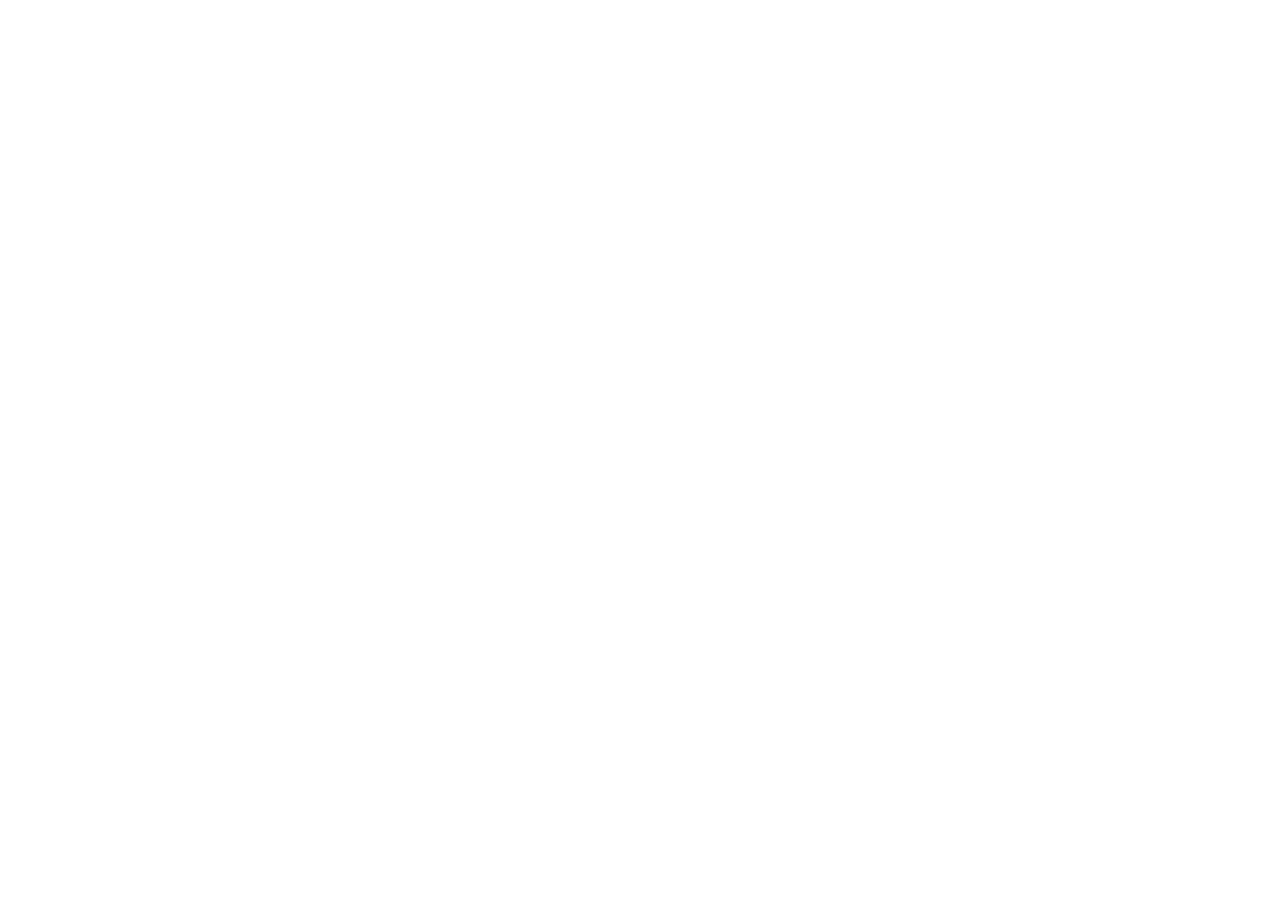
==== site1/footer/index.html @ c121ae53 "title change" ====
<!DOCTYPE html>
<html lang="en">
<head>
    <meta charset="UTF-8">
    <meta http-equiv="X-UA-Compatible" content="IE=edge">
    <meta name="viewport" content="width=device-width, initial-scale=1.0">
    <title>footer dev</title>
</head>
<body>
    
</body>
</html>
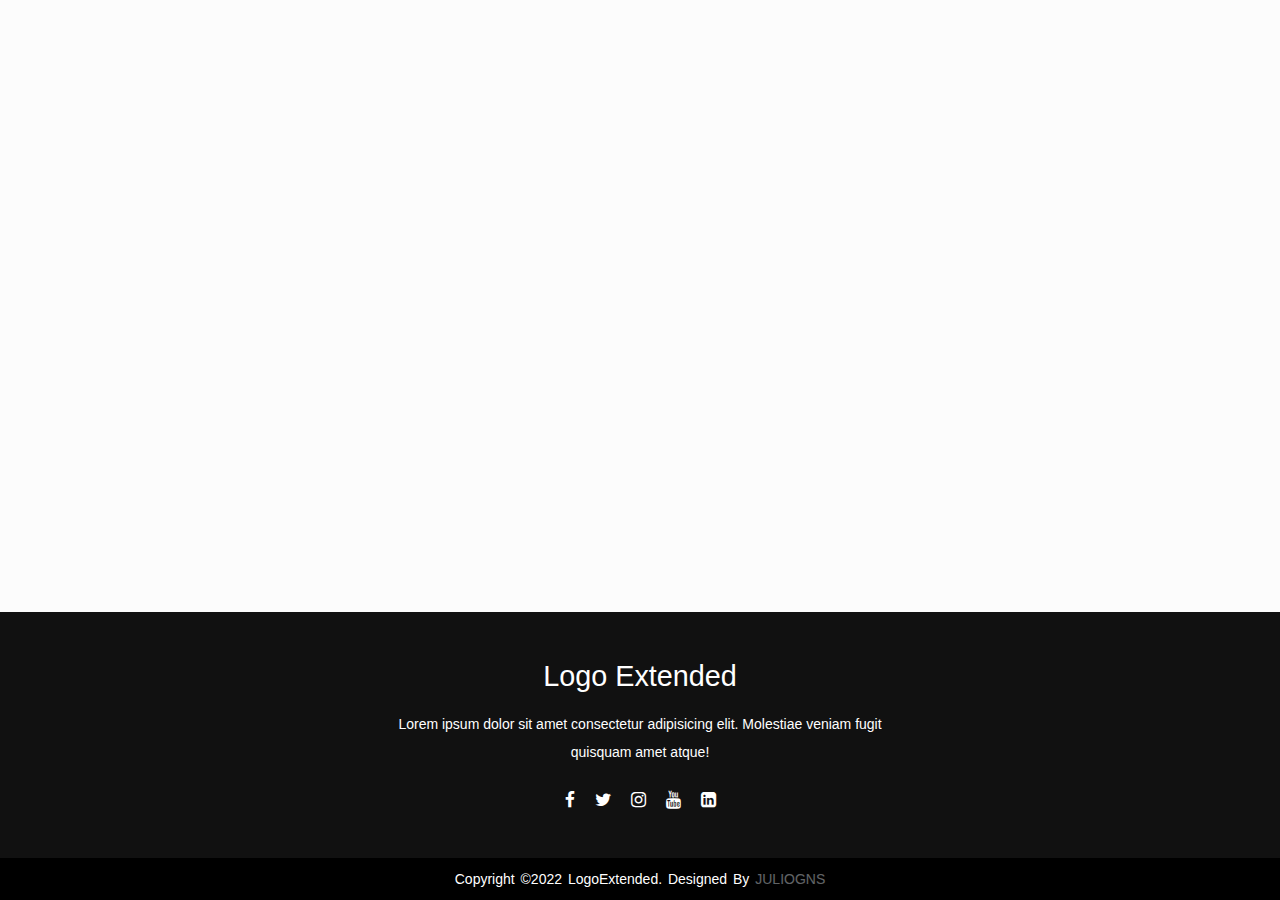
==== commit 00f95822: "footer code" ====
--- a/site1/footer/index.html
+++ b/site1/footer/index.html
@@ -4,9 +4,28 @@
     <meta charset="UTF-8">
     <meta http-equiv="X-UA-Compatible" content="IE=edge">
     <meta name="viewport" content="width=device-width, initial-scale=1.0">
+    <link rel="stylesheet" href="css/style.css">
+    <link rel="stylesheet" href="https://cdnjs.cloudflare.com/ajax/libs/font-awesome/4.7.0/css/font-awesome.min.css">
+    <!-- essa fonte é para que as menções de redes sociais apareçam como icones específicos, perceptível na tag <i></i> -->
     <title>footer dev</title>
 </head>
 <body>
+    <footer>
+        <div class="footer-content">
+            <h3>logo extended</h3>
+            <p>Lorem ipsum dolor sit amet consectetur adipisicing elit. Molestiae veniam fugit quisquam amet atque!</p>
+            <ul class="socials">
+                <li><a href="https://www.facebook.com"><i class="fa fa-facebook"></i></a></li>
+                <li><a href="https://twitter.com"><i class="fa fa-twitter"></i></a></li>
+                <li><a href="https://www.instagram.com"><i class="fa fa-instagram"></i></a></li>
+                <li><a href="https://www.youtube.com"><i class="fa fa-youtube"></i></a></li>
+                <li><a href="https://www.linkedin.com"><i class="fa fa-linkedin-square"></i></a></li>
+            </ul>
+        </div>
+        <div class="footer-bottom">
+            <p>copyright &copy;2022 logoExtended. designed by <span><a href="https://github.com/juliogns">juliogns</a></span></p>
+        </div>
+    </footer>
     
 </body>
 </html>--- a/site1/footer/css/style.css
+++ b/site1/footer/css/style.css
@@ -0,0 +1,108 @@
+*{
+    margin: 0;
+    padding: 0;
+    box-sizing: border-box;
+}
+
+body{
+    background: #fcfcfc;
+}
+/*criado objeto body para definir a cor do fundo*/
+
+footer{
+    background: #111;
+    height: auto;
+    width: 100vw;
+    font-family:Verdana, Geneva, Tahoma, sans-serif;
+    padding-top: 40px;
+    color: #fff;
+    position: absolute;
+    bottom: 0;
+    left: 0;
+    right: 0;
+}
+/*criado objeto footer para ter uma área preta*/
+
+.footer-content{
+    display: flex;
+    align-items: center;
+    justify-content: center;
+    flex-direction: column;
+    text-align: center;
+}
+/*mencionado a classe footer-content para configuração*/
+
+.footer-content h3{
+    font-size: 1.8rem;
+    font-weight: 400;
+    text-transform: capitalize;
+    line-height: 3rem;
+}
+/*mencionado a classe footer-content h3 para configuração*/
+/*capitalize para deixar a primeira letra de toda palavra maiúscula*/
+
+.footer-content p{
+    max-width: 500px;
+    margin: 10px auto;
+    line-height: 28px;
+    font-size: 14px;
+}
+/*mencionado a classe footer-content p para configuração*/
+
+.socials{
+    list-style: none;
+    display: flex;
+    align-items: center;
+    justify-content: center;
+    margin: 1rem 0 3rem 0;
+}
+/*mencionado a classe socials para configuração*/
+
+.socials li{
+    margin: 0 10px;
+}
+/*mencionado a classe socials li para configuração*/
+
+.socials a{
+    text-decoration: none;
+    color: #fff;
+}
+/*mencionado a classe socials a para configuração*/
+
+.socials a i{
+    font-size: 1.1rem;
+    transition: color .4s ease;
+}
+/*mencionado a classe socials a i para configuração*/
+
+.socials a:hover i{
+    color: aqua;
+}
+/*mencionado a classe socials a para configuração*/
+/*:hover para referir-se a quando o cursor passar por cima do objeto*/
+
+.footer-bottom{
+    background: #000;
+    width: 100vw;
+    padding: 13px 0;
+    text-align: center;
+}
+/*mencionada a classe footer-bottom para configuração*/
+
+.footer-bottom p{
+    font-size: 14px;
+    word-spacing: 2px;
+    text-transform: capitalize;
+}
+/*mencionada a classe footer-bottom p para configuração*/
+
+.footer-bottom span a{
+    text-decoration: none;
+    color: aliceblue;
+    text-transform: uppercase;
+    opacity: .4;
+    font-weight: 200;
+}
+/*mencionada a classe footer-bottom span para configuração*/
+/*uppercase para deixar todas letras maiúsculas*/
+/*text-decoration: none, para tirar o sublinho de link*/